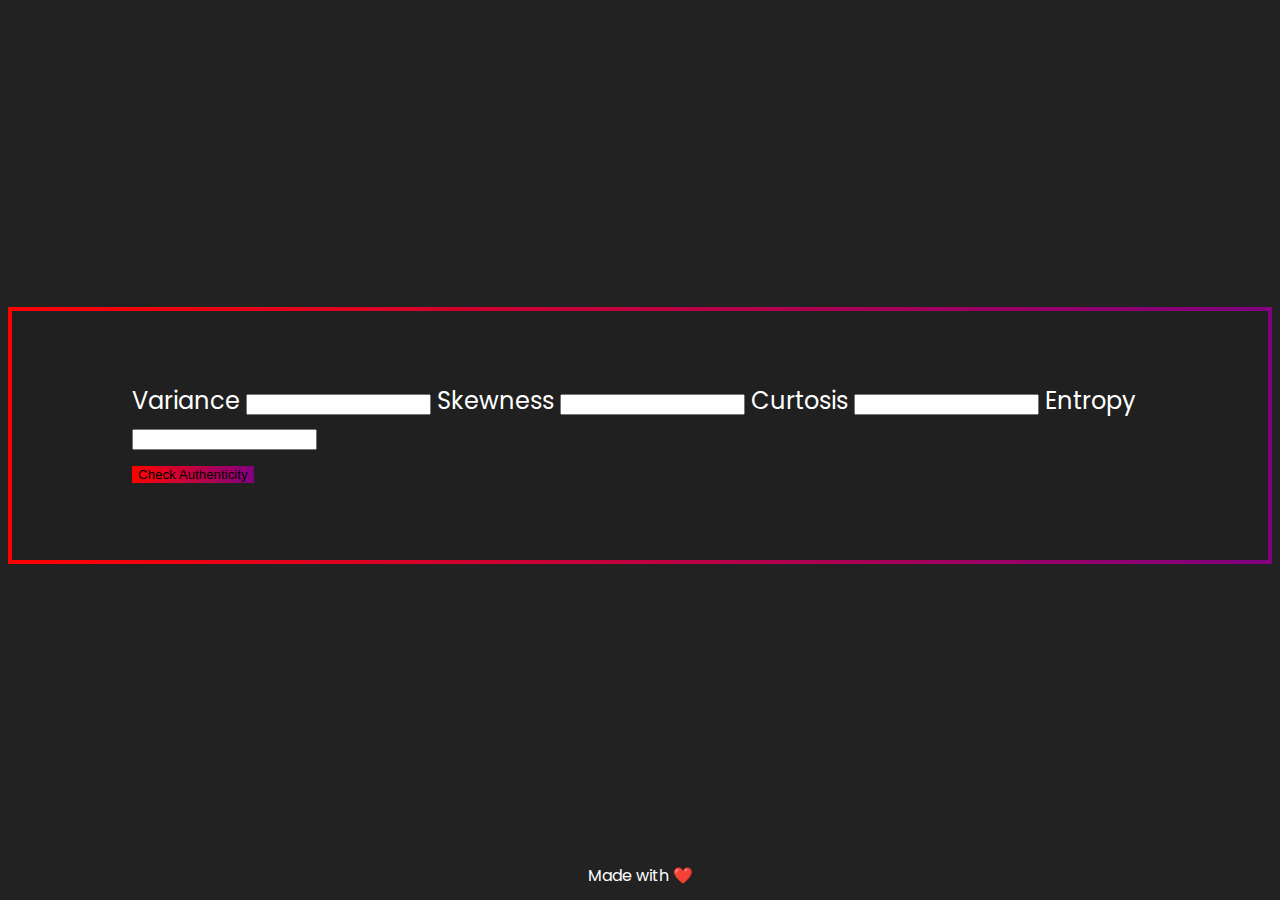
==== templates/index.html @ a011208c "PDC-Project Material Added" ====
<!DOCTYPE html>
<html lang="en">

<head>
    <meta charset="UTF-8">
    <meta http-equiv="X-UA-Compatible" content="IE=edge">
    <meta name="viewport" content="width=device-width, initial-scale=1.0">
    <link href="https://cdn.jsdelivr.net/npm/bootstrap@5.1.0/dist/css/bootstrap.min.css" rel="stylesheet"
        integrity="sha384-KyZXEAg3QhqLMpG8r+8fhAXLRk2vvoC2f3B09zVXn8CA5QIVfZOJ3BCsw2P0p/We" crossorigin="anonymous">
    <link href="./../static/favicon.png" rel="icon" type="image/png" />
    <link rel="stylesheet" href="../static/style.css">
    <title>Bank Note Auth</title>
</head>

<body>
    <div class="container">
        <div style="background: linear-gradient(to right, red, purple);
        padding: .25em .25em;">
            <form action="{{ url_for("hello")}}" method="POST" class="form-design">
                <label class="form-label">Variance</label>
                <input type="number" class="form-control" name="variance">

                <label class="form-label">Skewness</label>
                <input type="number" class="form-control" name="skewness">

                <label class="form-label">Curtosis</label>
                <input type="number" class="form-control" name="curtosis">

                <label class="form-label">Entropy</label>
                <input type="number" class="form-control" name="entropy">
                <br>
                <div class="col-12">
                    <button type="submit" class="btn btn-primary">Check Authenticity</a>
                </div>
            </form>
        </div>
    </div>
    <footer class="footer">Made with ❤️</footer>

</body>

</html>
---- static/style.css ----
@import url('https://fonts.googleapis.com/css2?family=Poppins:wght@400;500;600&display=swap');

body {
  background-color: #222;
  color: #fff;
}

.container {
  display: flex;
  align-items: center;
  justify-content: center;
  height: 95vh;
}
.btn {
  background: linear-gradient(to right, red, purple);
  /* color: #000; */
  border: none;
}

.btn:hover {
  background: linear-gradient(to right, purple, red);

}

.form-design {
  color: #ffffff;
  background: #202020; /* fallback for old browsers */
  padding: 3em 5em;
  font-size: 1.5rem;
  /* border-radius: 20px 20px; */
  font-family: 'Poppins';
}

.footer {
  display: flex;
  align-items: center;
  justify-content: center;
  font-family: 'Poppins';
}

.verification-cont {
  background: linear-gradient(to right, red, purple);
  padding: .25em .25em;
  font-size: 1.5rem;
  /* border-radius: 20px 20px; */
  font-family: 'Poppins';
  display: flex;
  flex-direction: column;
  align-items: center;
  color: #ffffff;
}
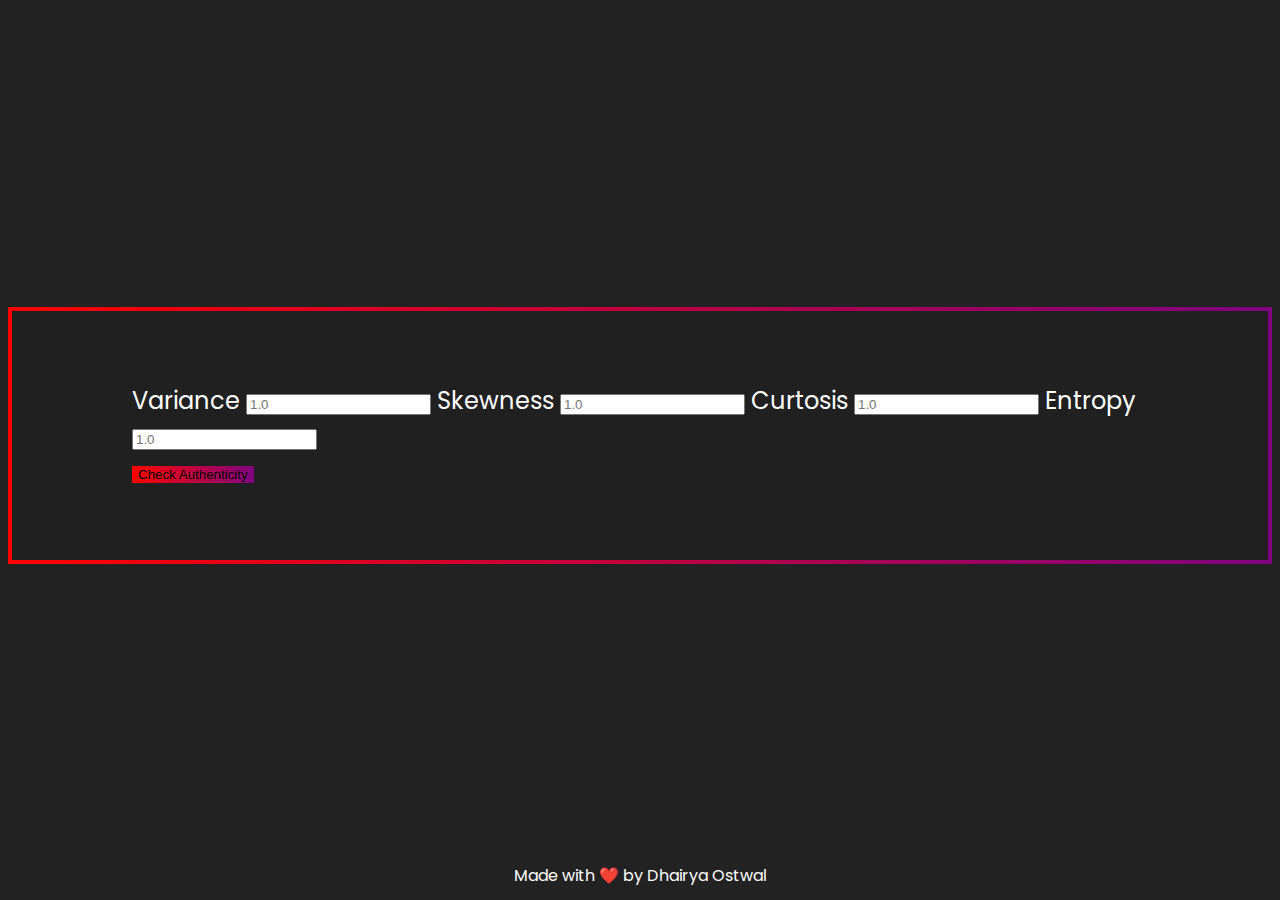
==== commit 7d4dc4eb: "Updated templates with proper input handling" ====
--- a/templates/index.html
+++ b/templates/index.html
@@ -18,16 +18,16 @@
         padding: .25em .25em;">
             <form action="{{ url_for("hello")}}" method="POST" class="form-design">
                 <label class="form-label">Variance</label>
-                <input type="number" class="form-control" name="variance">
+                <input type="number" placeholder="1.0" step="0.00001" min="-999" class="form-control" name="variance">
 
                 <label class="form-label">Skewness</label>
-                <input type="number" class="form-control" name="skewness">
+                <input type="number" placeholder="1.0" step="0.00001" min="-999" class="form-control" name="skewness">
 
                 <label class="form-label">Curtosis</label>
-                <input type="number" class="form-control" name="curtosis">
+                <input type="number" placeholder="1.0" step="0.00001" min="-999" class="form-control" name="curtosis">
 
                 <label class="form-label">Entropy</label>
-                <input type="number" class="form-control" name="entropy">
+                <input type="number" placeholder="1.0" step="0.00001" min="-999" class="form-control" name="entropy">
                 <br>
                 <div class="col-12">
                     <button type="submit" class="btn btn-primary">Check Authenticity</a>
@@ -35,7 +35,7 @@
             </form>
         </div>
     </div>
-    <footer class="footer">Made with ❤️</footer>
+    <footer class="footer">Made with ❤️ by Dhairya Ostwal</footer>
 
 </body>
 
